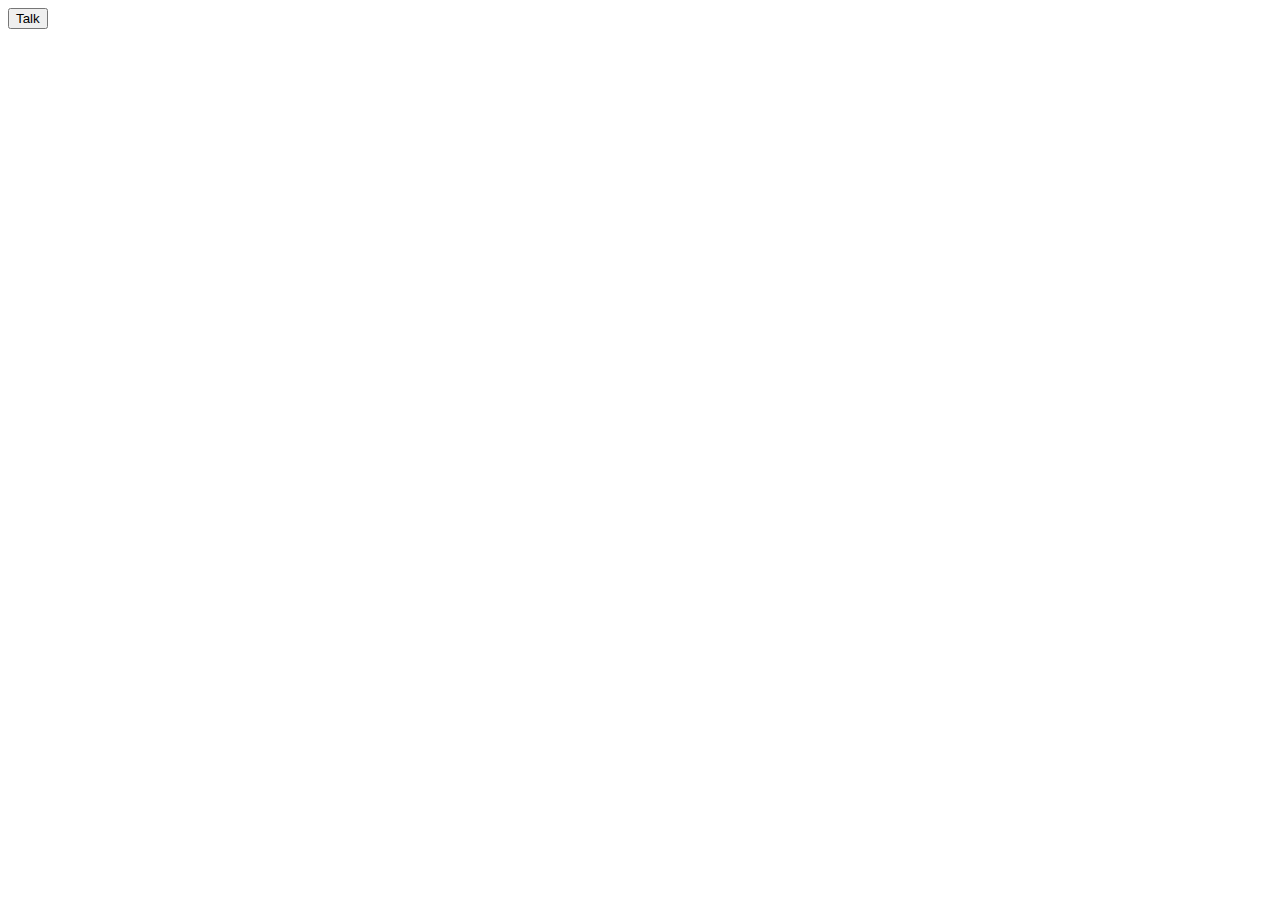
==== index.html @ ae50d52b "file awal" ====
<!DOCTYPE html>
<html lang="en">
<head>
    <meta charset="UTF-8">
    <meta name="viewport" content="width=device-width, initial-scale=1.0">
    <title>Document</title>
</head>
<body>
    <button class="talk">Talk</button>
    <h3 class="content"></h3>

    <script src="app.js"></script>
</body>
</html>
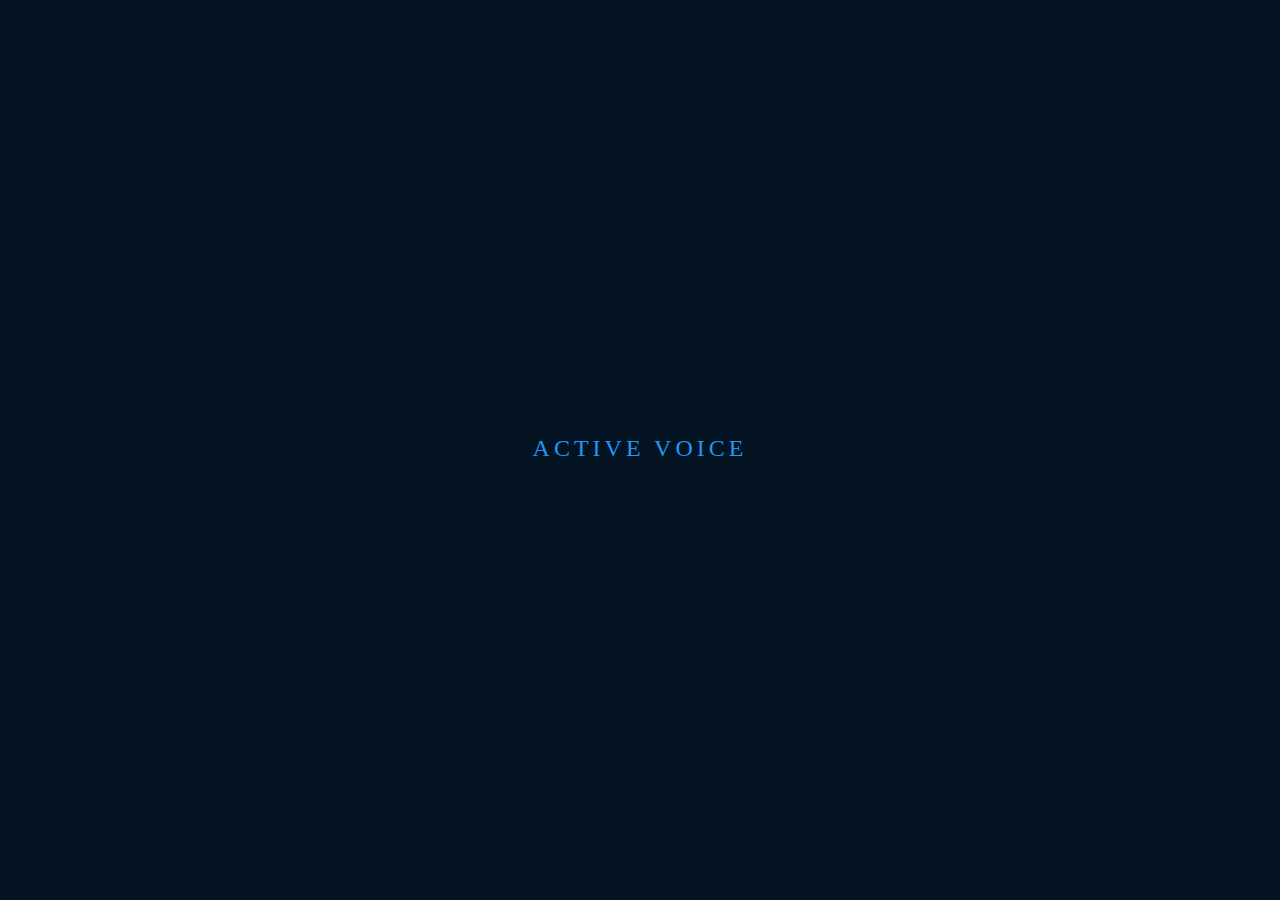
==== commit 4c565096: "upload" ====
--- a/index.html
+++ b/index.html
@@ -4,11 +4,21 @@
     <meta charset="UTF-8">
     <meta name="viewport" content="width=device-width, initial-scale=1.0">
     <title>Document</title>
+    <link rel="stylesheet" href="main.css">
 </head>
 <body>
-    <button class="talk">Talk</button>
-    <h3 class="content"></h3>
-
-    <script src="app.js"></script>
+    <div id="container">
+        <a class="voice" href="#">Active Voice</a>
+        
+        <!--
+        <div class="chat-container">
+            <p class="voice2text">Hi there</p>
+        </div>
+        <div class="chat-container darker">
+            <p class="voice2text">Hello back</p>
+        </div>
+        -->
+    </div>
+    <script src="main.js"></script>
 </body>
 </html>--- a/main.css
+++ b/main.css
@@ -0,0 +1,90 @@
+body {
+  margin: 0;
+  padding: 0;
+  display: flex;
+  justify-content: center;
+  align-items: center;
+  min-height: 100vh;
+  background: #031321;
+  font-family: consolas;
+  color: black;
+}
+
+a {
+  position: relative;
+  display: inline-block;
+  padding: 15px 30px;
+  color: #2196f3;
+  text-transform: uppercase;
+  letter-spacing: 4px;
+  text-decoration: none;
+  font-size: 24px;
+  overflow: hidden;
+  transition: 0.2s;
+}
+
+a:hover {
+  color: #255784;
+  background: #2196f3;
+  box-shadow: 0 0 10px #2196f3, 0 0 40px #2196f3, 0 0 80px #2196f3;
+}
+
+.chat-container {
+  border: 2px solid #dedede;
+  background-color: white;
+  border-radius: 10px;
+  padding: 10px;
+  margin: 10px auto;
+  width: 60%
+}
+
+.chat-container p {
+  background-color: white;
+  font-family: Helvetica;
+}
+
+/* Darker chat container */
+.darker {
+  border-color: #ccc;
+  background-color: #c0ffee;
+}
+
+.darker p {
+  background-color: #c0ffee;
+}
+
+/* Clear floats */
+.chat-container::after {
+  content: "";
+  clear: both;
+  display: table;
+}
+
+/* Style images */
+.chat-container img {
+  float: left;
+  max-width: 60px;
+  max-height: 60px;
+  width: 100%;
+  margin-right: 20px;
+  border-radius: 50%;
+}
+
+/* Style the right image */
+.chat-container img.right {
+  float: right;
+  margin-left: 20px;
+  margin-right:0;
+}
+
+/* Style time text */
+.time-right {
+  float: right;
+  color: #aaa;
+}
+
+/* Style time text */
+.time-left {
+  float: left;
+  color: #999;
+}
